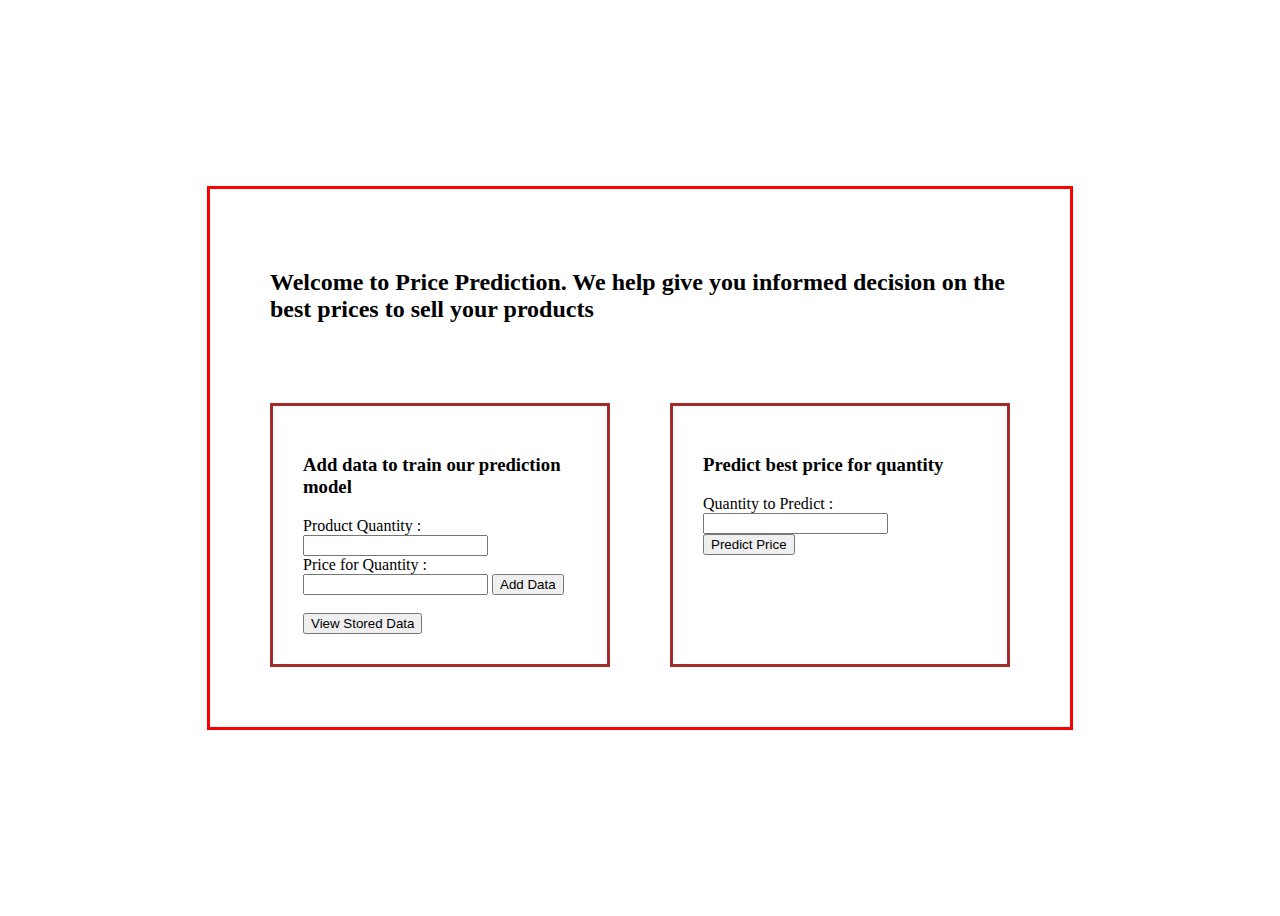
==== index.html @ 8bf5fed6 "renamed to index anddrawn layout" ====
<!DOCTYPE html>
<html>

<head>
    <meta charset="UTF-8">
    <meta name="viewport" content="width=device-width, initial-scale=1">
    <title>linear regression</title>
	<link rel="stylesheet" href="style.css">
	
</head>

<body>
	<main>
	<header>
		<h2>Welcome to Price Prediction. We help give you informed decision on the best prices to sell your products</h2>
	</header>
	<div class="maincontainer">
		<section>
			<form id='trainingData'>
				<div>
					<h3>Add data to train our prediction model</h3>
				<label for='productqty'>
					Product Quantity : <input id='productqty' type='number' required min='1'>
				</label>
				</div>
				
				<div>
					<label for='price'>
						Price for Quantity : <input id='price' type='number' required min='1'>
					</label>
					<button>Add Data</button>
				</div>
		
			
				<br>
			<button id='viewStoredData'>View Stored Data</button>
		
			<div id='viewData'></div>
			</form>
		</section>
		
		
		<section>
			<form id='predictPriceForm'>
				<h3>Predict best price for quantity</h3>
				<label for='predict'>
					Quantity to Predict : <input type='number' id='predict' required min='1'>
				</label>
				
				<button>Predict Price</button>
				<div id="answer">
		
				</div>
			</form>
	
		</section>
	
	</div>
	</main>
	
	
</body>
<script src="./linreg.js"></script>
</html>
---- style.css ----
body{
    display: flex;
    
    /* align-items: center; */
    /* justify-content: center; */
    height: 100vh;
}
main {
    border: red solid;
    width: 800px;
    display: flex;
    flex-direction: column;
    justify-content: space-between;
    padding: 30px;
    /* align-items: center */
    margin: auto;
}
.maincontainer{
    display: flex;
    justify-content: space-between;
}
section{
    border: solid brown;
    margin: 30px;
    flex: 1;
    padding: 30px;

}
header{
    margin: 30px;
    
}
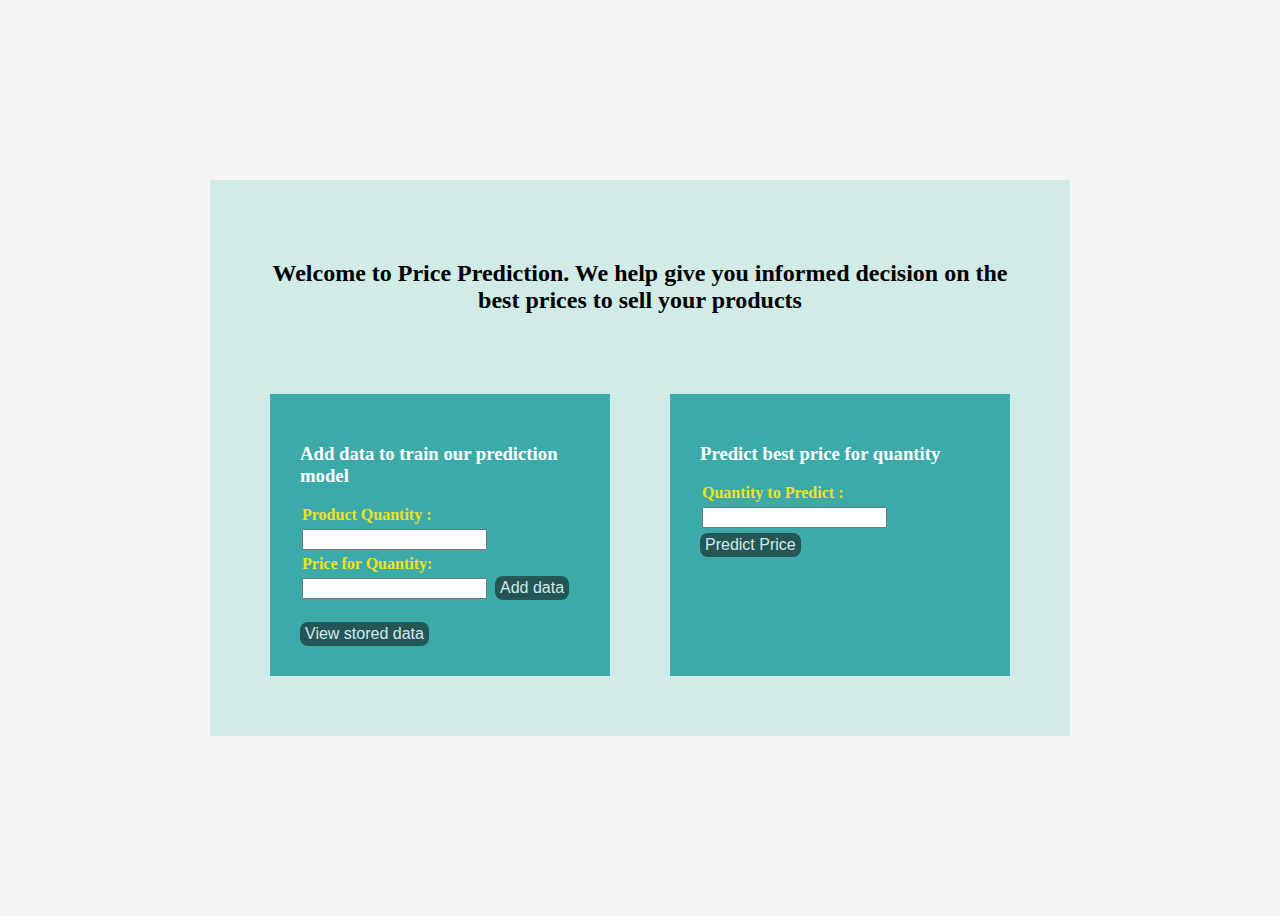
==== commit 7b4fa12c: "styled buttons" ====
--- a/index.html
+++ b/index.html
@@ -1,3 +1,4 @@
+
 <!DOCTYPE html>
 <html>
 
@@ -6,6 +7,7 @@
     <meta name="viewport" content="width=device-width, initial-scale=1">
     <title>linear regression</title>
 	<link rel="stylesheet" href="style.css">
+	
 	
 </head>
 
@@ -26,21 +28,21 @@
 				
 				<div>
 					<label for='price'>
-						Price for Quantity : <input id='price' type='number' required min='1'>
+						Price for Quantity: <input id='price' type='number' required min='1'>
 					</label>
-					<button>Add Data</button>
+					<button>Add data</button>
 				</div>
 		
 			
 				<br>
-			<button id='viewStoredData'>View Stored Data</button>
+			<button id='viewStoredData'>View stored data</button>
 		
 			<div id='viewData'></div>
 			</form>
 		</section>
 		
 		
-		<section>
+		<section class="section-two">
 			<form id='predictPriceForm'>
 				<h3>Predict best price for quantity</h3>
 				<label for='predict'>
@@ -51,6 +53,7 @@
 				<div id="answer">
 		
 				</div>
+				
 			</form>
 	
 		</section>
@@ -59,6 +62,11 @@
 	</main>
 	
 	
+
+<script src="./linreg.js"></script>
+
+
 </body>
-<script src="./linreg.js"></script>
-</html>+
+</html>
+
--- a/style.css
+++ b/style.css
@@ -1,12 +1,14 @@
 body{
     display: flex;
+    background-color:whitesmoke;
     
     /* align-items: center; */
     /* justify-content: center; */
     height: 100vh;
 }
 main {
-    border: red solid;
+    /* border: red solid; */
+    color:black ;
     width: 800px;
     display: flex;
     flex-direction: column;
@@ -14,19 +16,48 @@
     padding: 30px;
     /* align-items: center */
     margin: auto;
+    background-color:  rgb(209, 235, 231);
 }
 .maincontainer{
     display: flex;
     justify-content: space-between;
 }
 section{
-    border: solid brown;
+
+   
     margin: 30px;
     flex: 1;
     padding: 30px;
+    /* background-color: #228a8a; */
+    background-color:  #3daaaa;
 
 }
 header{
     margin: 30px;
     
-}+}
+h2{text-align: center;}
+.section-two{
+    background-color:  #3daaaa;
+}
+h3{
+    color: white;
+}
+button{
+background-color: #1c3b3b;
+color:white;
+border-radius: 8px;
+padding: 3px 5px;
+border: none;
+font-size: 16px;
+opacity: 0.75;
+transition: 0.3s;
+
+}
+
+label{color: rgb(240, 225, 26);
+font-weight: 900;
+padding: 2px;}
+input{
+margin: 5px 2px;}
+button:hover{opacity: 1;}